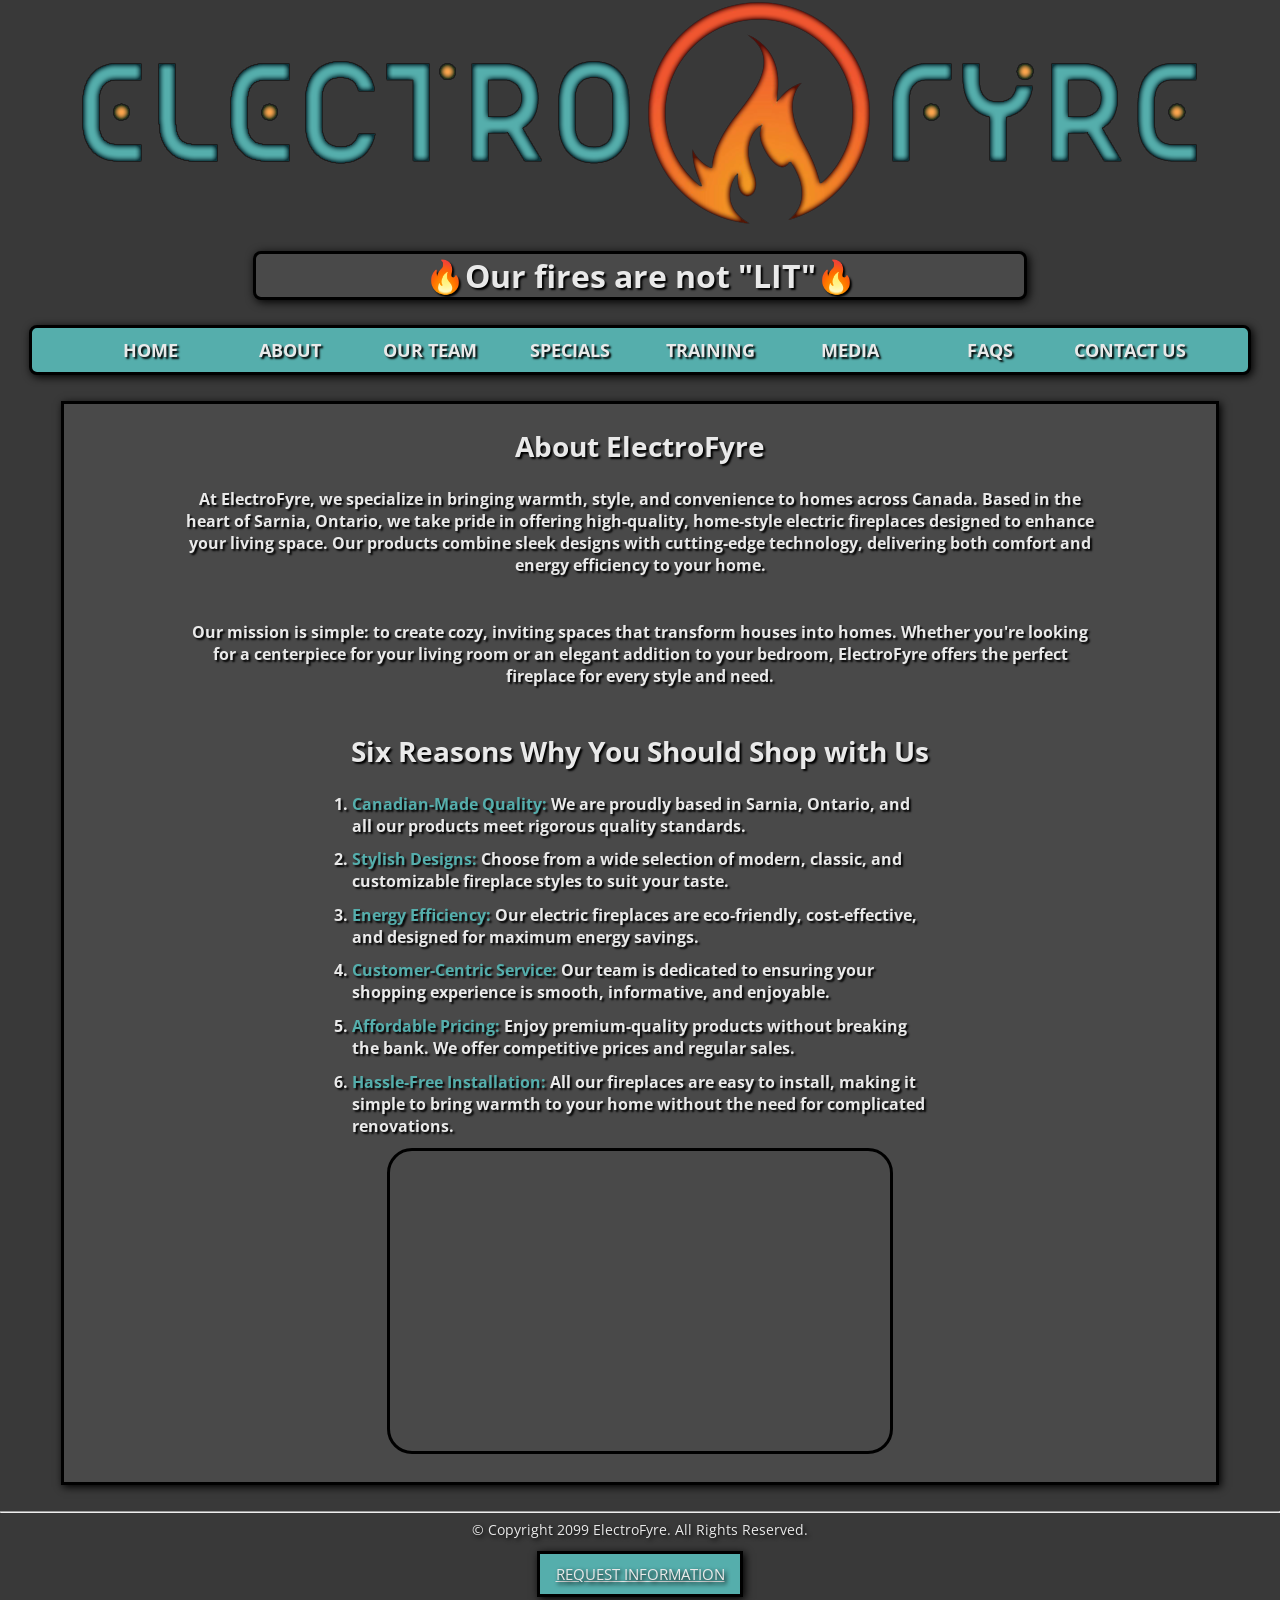
==== about.html @ 4f825682 "Add files via upload" ====
<!DOCTYPE html>
<!--
    Student Name: Sean Clarke
	Assignment: Term Cumulative Project - Product #34
    File Name: about.html
    Date: TBD
-->
<html lang="en">
    
	<head>
		<title>ElectroFyre: About Us</title>
		<link rel="icon" type="image/x-icon" href="images/ElectroFyreSmallLogo.png">
		<meta charset="utf-8">
		<link rel="stylesheet" href="css/styles.css">
		<link rel="stylesheet" href="css/about.css">
		<meta name="viewport" content="width=device-width, initial-scale=1" />
		<link rel="preconnect" href="https://fonts.googleapis.com">
		<link rel="preconnect" href="https://fonts.gstatic.com" crossorigin>
		<link href="https://fonts.googleapis.com/css2?family=Open+Sans:ital,wght@0,300..800;1,300..800&display=swap" rel="stylesheet">	</head>

	</head>

	<body>
		<a href="index.html"><img src="images/ElectroFyreLogo.png" alt="ElectroFyre Logo"></a>
		<header class ="topOfPage">
			<h1>&#128293;Our fires are not &#34;LIT&#34;&#128293;</h1>
		</header>

		<nav class="mobile_tablet_Nav">
				<a href ="index.html">Home</a></li>
				<a href ="about.html">About</a> </li>
				<a href ="our-team.html">Our Team</a></li>
				<a href ="specials.html">Specials</a></li>
				<a href ="training.html">Training</a></li>
				<a href ="media.html">Media</a></li>
				<a href ="faqs.html">FAQs</a></li>
				<a href ="contact.html">Contact Us</a></li>
		</nav>

		<nav class="desktop_Nav">
			<ul>
				<li><a href ="index.html">Home</a></li>
				<li><a href ="about.html">About</a> </li>
				<li><a href ="our-team.html">Our Team</a></li>
				<li><a href ="specials.html">Specials</a></li>
				<li><a href ="training.html">Training</a></li>
				<li><a href ="media.html">Media</a></li>
				<li><a href ="faqs.html">FAQs</a></li>
				<li><a href ="contact.html">Contact Us</a></li>
			</ul>
		</nav>

			<main>
				<div class="mobile_tablet_Main">
					<h1>About ElectroFyre</h1>
					<p>At ElectroFyre, we specialize in bringing warmth, style, and convenience to homes across Canada. 
						Based in the heart of Sarnia, Ontario, we take pride in offering high-quality, home-style 
						electric fireplaces designed to enhance your living space. Our products combine sleek designs
						with cutting-edge technology, delivering both comfort and energy efficiency to your home.</p>
						<br>
						<p>Our mission is simple: to create cozy, inviting spaces that transform houses into homes. 
						Whether you're looking for a centerpiece for your living room or an elegant addition to 
						your bedroom, ElectroFyre offers the perfect fireplace for every style and need.</p>
						<br>
					<h1>Six Reasons Why You Should Shop with Us</h1>
					<ul class="aboutList">
						<li><span>Canadian-Made Quality:</span> We are proudly based in Sarnia, Ontario, and all our products meet 
							rigorous quality standards.</li>
						<li><span>Stylish Designs:</span> Choose from a wide selection of modern, classic, and customizable fireplace 
							styles to suit your taste.</li>
						<li><span>Energy Efficiency:</span> Our electric fireplaces are eco-friendly, cost-effective, and designed for 
							maximum energy savings.</li>
						<li><span>Customer-Centric Service:</span> Our team is dedicated to ensuring your shopping experience is smooth, 
							informative, and enjoyable.</li>
						<li><span>Affordable Pricing:</span> Enjoy premium-quality products without breaking the bank. We offer competitive 
							prices and regular sales.</li>
						<li><span>Hassle-Free Installation:</span> All our fireplaces are easy to install, making it simple to bring warmth 
							to your home without the need for complicated renovations.</li>
					</ul>

					<div class="aboutMap">
						<iframe src="https://www.google.com/maps/embed?pb=!1m18!1m12!1m3!1d186645.29711725595!2d-82.3436345!3d43.03442955!2m3!1f0!2f0!3f0!3m2!1i1024!2i768!4f13.1!3m3!1m2!1s0x882581560e55ef5d%3A0xcf23ed2868f6f05e!2sSarnia%2C%20ON!5e0!3m2!1sen!2sca!4v1727404889822!5m2!1sen!2sca" 
							allowfullscreen="" loading="lazy" referrerpolicy="no-referrer-when-downgrade"></iframe>
						</div>
					</div>
				</div>

				<div class="desktop_Main">
					<h1>About ElectroFyre</h1>
					<p>At ElectroFyre, we specialize in bringing warmth, style, and convenience to homes across Canada. 
						Based in the heart of Sarnia, Ontario, we take pride in offering high-quality, home-style 
						electric fireplaces designed to enhance your living space. Our products combine sleek designs
						with cutting-edge technology, delivering both comfort and energy efficiency to your home.</p>
						<br>
						<p>Our mission is simple: to create cozy, inviting spaces that transform houses into homes. 
						Whether you're looking for a centerpiece for your living room or an elegant addition to 
						your bedroom, ElectroFyre offers the perfect fireplace for every style and need.</p>
						<br>
					<h1>Six Reasons Why You Should Shop with Us</h1>
					<ul class="aboutList">
						<li><span>Canadian-Made Quality:</span> We are proudly based in Sarnia, Ontario, and all our products meet 
							rigorous quality standards.</li>
						<li><span>Stylish Designs:</span> Choose from a wide selection of modern, classic, and customizable fireplace 
							styles to suit your taste.</li>
						<li><span>Energy Efficiency:</span> Our electric fireplaces are eco-friendly, cost-effective, and designed for 
							maximum energy savings.</li>
						<li><span>Customer-Centric Service:</span> Our team is dedicated to ensuring your shopping experience is smooth, 
							informative, and enjoyable.</li>
						<li><span>Affordable Pricing:</span> Enjoy premium-quality products without breaking the bank. We offer competitive 
							prices and regular sales.</li>
						<li><span>Hassle-Free Installation:</span> All our fireplaces are easy to install, making it simple to bring warmth 
							to your home without the need for complicated renovations.</li>
					</ul>

					<div class="aboutMap">
						<iframe src="https://www.google.com/maps/embed?pb=!1m18!1m12!1m3!1d186645.29711725595!2d-82.3436345!3d43.03442955!2m3!1f0!2f0!3f0!3m2!1i1024!2i768!4f13.1!3m3!1m2!1s0x882581560e55ef5d%3A0xcf23ed2868f6f05e!2sSarnia%2C%20ON!5e0!3m2!1sen!2sca!4v1727404889822!5m2!1sen!2sca" 
							allowfullscreen="" loading="lazy" referrerpolicy="no-referrer-when-downgrade"></iframe>
						</div>
					</div>
				</div>
			</main>



			<footer>
				<hr>
				<p>&copy; Copyright 2099 ElectroFyre. All Rights Reserved.</p>
				<a href="mailto:contact@electrofyre.ca">Request Information</a>
				<p>Sean Clarke &nbsp; - &nbsp; c0561639</p>
			</footer>
	</body>
</html>
---- css/styles.css ----
/*
    Student Name: Sean Clarke
	Student ID: c0561639
	Assignment: Term Cumulative Project - Product #34
    File Name: styles.css
    Date: TBD
*/

/*CSS RESET*/
body, header, nav, main, footer, img, h1, h2, h3, p, a, ul, li {
    margin: 0;
    padding: 0;
    border: 0;
}

/*Style rules for body and images */
body {
    background-color: #393939
}

img {
    display:block;
    margin: auto;
    height: auto;
    max-width: 100%;
}

header {
    font-family: "Open Sans", sans-serif;
    width: 100%;
    margin: auto;
    color: #e9e9e9;
    margin-top: 2%;
    margin-bottom: 2%;
    text-align: center;
    text-shadow: 2px 2px 2px #000;
    font-size: 0.75em;
}

/*Style rules for nav bar*/
.mobile_tablet_Nav {
    font-family: "Open Sans", sans-serif;
    list-style: none;
    margin: auto;
    text-align: center;
    border-radius: 25px;
    font-size: 0;
    width: 95%;
}

.desktop_Nav {
    display: none;
}

.mobile_tablet_Nav a {
    background: #55aeac;
    display: inline-block;
    border: 2px solid #000;
    border-radius: 10px;
    text-decoration: none;
    color: #e9e9e9;
    width: 90%;
    padding-top: 20px;
    padding-bottom: 20px;
    font-size: 18px;
    text-transform: uppercase;
    font-weight: bold;
    text-align: center;
	transition: .3s ease-in-out;
    opacity: 1;
    text-shadow: 2px 2px 2px #000;
    box-shadow: 2px 2px 8px #000;
}

.mobile_tablet_Nav a:hover {
    background-color: #122525;
}

/* Style rules for main content */
.mobile_tablet_Main {
    font-family: "Open Sans", sans-serif;
    display: block;
    margin: auto;
    margin-top: 2%;
    margin-bottom: 2%;
    text-align: center;
    font-weight: bold;
    border: 3px solid #000;
    box-shadow: 2px 2px 8px #000;
    max-width: 90%;
    background-color: #494949;
    text-shadow: 2px 2px 2px #000;
    color: #e9e9e9;
    z-index: -1;
}

.desktop_Main {
    display: none;
}

main hr {
    width: 80%;
    box-shadow: 1px 1px 5px #000;
}

main h1 {
    margin-top: 2%;
    font-size: 1.75em;
}

main h2 {
    color: #55aeac;
}

main h1 span {
    color: #55aeac;
    font-size: 1.75em;
    text-decoration: underline;
}

main p {
    margin-top: 2%;
    width: 40%;
    margin-left: auto;
    margin-right: auto;
}

main p span {
    color: #55aeac;
}

main h3 span {
    color: #55aeac;
    font-size: 1.3em;
    text-decoration: underline;
}



.aboutList {
    margin-bottom: 2%;
    margin: auto;
    text-align: left;
    margin-top: 2%;
    width: 40%;
}

.aboutList li {
    list-style: decimal;
    padding-bottom: 2%;
}

li span {
    color: #55aeac;
}

.fp_Image {
    max-width: 50%;
    margin-top: 2%;
    margin-bottom: 2%;
    border: 2px solid #000;
    border-radius: 25px;
    box-shadow: 2px 2px 8px #000;
    -webkit-filter:hue-rotate(150deg);
}

.mobile_tablet_Main iframe {
    border: 3px solid #000;
    border-radius: 25px;
    width: 300px;
    height: 200px;
    margin-bottom: 2%;
}

/*Style rules for footer*/
footer {
    font-family: "Open Sans", sans-serif;
    color: #e9e9e9;
    font-size: 14px;
    text-align: center;
    margin: auto;
    margin-top: 2%;
    text-shadow: 2px 2px 4px #000;
}

footer a {
    background: #55aeac;
    margin: auto;
    margin-top: 1%;
    margin-bottom: 1%;
    color: #e9e9e9;
    width: 180px;
    display: block;
    text-align: center;
    padding: 10px;
    font-size: 15px;
    text-transform: uppercase;
    border: 3px solid #000;
    opacity: 1;
	transition: .3s ease-in-out;
    box-shadow: 2px 2px 8px #000;
    font-weight: b;
}

footer a:hover {
    background-color: #122525;
}

/*Style rules for "fireplaces" classes in special.html*/
.fireplaces-container {
    display: flex;
    padding: 10px;
    gap: 10px;
    justify-content: center;
}

.fireplaces:active .fireplaces-image img {
    filter:saturate(0) blur(2px);
    transform: scale(1.1);
}

.fireplaces {
    position: relative;
    width: 250px;
    height: 350px;
    box-shadow: 0 5px 15px rgba(0, 0, 0, 0.1);
    background-color: #fff;
    overflow: clip;
    border: 2px solid #000000;
    margin-bottom: 2%;
    box-shadow: 2px 2px 5px #000;
}

.fireplaces-image {
    position: relative;
    width: 100%;
    height: 100%; 
}

.fireplaces-image img {
    display: block;
    margin: auto;
    width: 100%;
    height: 100%;
    object-fit: cover;
    object-position: 50% 80%;
    transition:all 0.9s ease-in-out;
}

.fireplaces-image .fireplaces-info {
    position: absolute;
    top: 0;
    left: 0;
    width: 100%;
    height: 100%;
    background-color: rgba(0, 0, 0, 0.75);
    color: #fff;
    opacity: 0;
    transition: opacity 0.3s ease-in-out;
    text-align: left;
}

.fireplaces:active .fireplaces-info {
    opacity: 1;
}

.fireplaces-info h2 {
    font-size: 12px;
    font-weight: bold;
    text-align: center;
    color: #55aeac;
    text-shadow: 1px 1px 0px #000000;
}

.fireplaces-info h3 {
    font-size: 12px;
    font-weight: bold;
    text-align: center;
    color: #78f3f1;
    text-shadow: 1px 1px 0px #000000;
    margin-bottom: 0px;
}

.fireplaces-info li {
    font-size: 10px;
    text-align:left;
    text-shadow: 1px 1px 0px #000000;
    margin-left: 10px;
    margin-top: 5px;
}

.fireplaces-info p {
    font-size: 10px;
    text-align: left;
    text-shadow: 1px 1px 0px #000000;
    margin-left: 10px;
    margin-top: 10px;
}

/* Style rules for Desktop Navport*/
@media screen and (min-width: 1200px), print {

    header {
        font-family: "Open Sans", sans-serif;
        max-width: 60%;
        margin: auto;
        background-color:#494949;
        color: #e9e9e9;
        margin-top: 2%;
        margin-bottom: 2%;
        border: 3px solid #000;
        border-radius: 8px;
        box-shadow: 2px 2px 10px #000;
        text-align: center;
        text-shadow: 2px 2px 2px #000;
        font-size: 1em;
    }

    .mobile_tablet_Nav {
        display: none;
    }

    .desktop_Nav {
        display: block;
        font-family: "Open Sans", sans-serif;
        list-style: none;
        background: #55aeac;
        margin: auto;
        text-align: center;
        border: 3px solid #000;
        border-radius: 8px;
        font-size: 0;
        width: 95%;
        box-shadow: 2px 2px 8px;
    }
    
    .desktop_Nav li {
        display: inline-block;
    }
    
    .desktop_Nav a {
        text-decoration: none;
        color: #e9e9e9;
        width: 120px;
        display: inline-block;
        padding: 10px;
        font-size: 18px;
        text-transform: uppercase;
        font-weight: bold;
        text-align: center;
        transition: .3s ease-in-out;
        opacity: 1;
        text-shadow: 2px 2px 2px #000;
    }
    
    .desktop_Nav a:hover {
        background-color: #122525;
    }

    .mobile_tablet_Main {
        display: none;
    }

    .desktop_Main {
        font-family: "Open Sans", sans-serif;
        display: block;
        margin: auto;
        margin-top: 2%;
        margin-bottom: 2%;
        text-align: center;
        font-weight: bold;
        border: 3px solid #000;
        box-shadow: 2px 2px 8px #000;
        max-width: 90%;
        background-color: #494949;
        text-shadow: 2px 2px 2px #000;
        color: #e9e9e9;
        z-index: -1;
    }

    .desktop_Main iframe {
        border: 3px solid #000;
        border-radius: 25px;
        width: 500px;
        height: 300px;
        margin-bottom: 2%;
    }

    .desktop_Main p {
        margin-top: 2%;
        width: 80%;
        margin-left: auto;
        margin-right: auto;
    }

    .desktop_Main .aboutList {
        margin-bottom: 2%;
        margin: auto;
        text-align: left;
        margin-top: 2%;
        width: 50%;
    }

    .fireplaces-info h2 {
        font-size: 22px;
        font-weight: bold;
        text-align: center;
        color: #55aeac;
        text-shadow: 1px 1px 0px #000000;
    
    }
    
    .fireplaces-info h3 {
        font-size: 22px;
        font-weight: bold;
        text-align: center;
        color: #78f3f1;
        text-shadow: 1px 1px 0px #000000;
        margin-bottom: 0px;
    }
    
    .fireplaces-info li {
        font-size: 14px;
        text-align:left;
        text-shadow: 1px 1px 0px #000000;
        margin-left: 10px;
        margin-top: 5px;
    }
    
    .fireplaces-info p {
        font-size: 14px;
        text-align: left;
        text-shadow: 1px 1px 0px #000000;
        margin-left: 10px;
        margin-top: 10px;
    }

    .fireplaces:hover .fireplaces-image img {
        filter:saturate(0) blur(2px);
        transform: scale(1.1);
    }

    .fireplaces:hover .fireplaces-info {
        opacity: 1;
    }

}
---- css/about.css ----
/*
    Student Name: Sean Clarke
	Student ID: c0561639
	Assignment: Term Cumulative Project - Product #34
    File Name: about.css
    Date: TBD
*/

article {   
    display: flex;
    text-align: center;
    width: 60%;
    font-size: 1em;
    margin: 0 auto;
    justify-content: center;
    font-weight: normal;
}

article img {
    margin-top: 5%;
    border: 3px solid #000;
    border-radius: 50%;
    width: 200px; 
    height: 200px; 
    object-fit: cover;
    -webkit-filter: grayscale();
}

figure {
    font-size: 1.25em;
}

figure img {
    width: 50%;
    border: 5px solid #000;
    border-radius: 25%;
    -webkit-filter: grayscale();
}

figcaption {
    margin-top: 2%;
    margin-bottom: 2%;
}

h2 {
    margin-top: 2%;
}

aside {
    margin-top: 2%;
    font-weight: normal;
}

aside li {
    margin-bottom: 2%;
    margin: auto;
    text-align: left;
    margin-top: 1%;
    width: 50%;
}

section {
    font-weight: normal;
    margin-bottom: 2%;
    margin: auto;
    text-align: center;
    margin-top: 2%;
    width: 90%;
}

section p {
    margin-bottom: 2%;
}
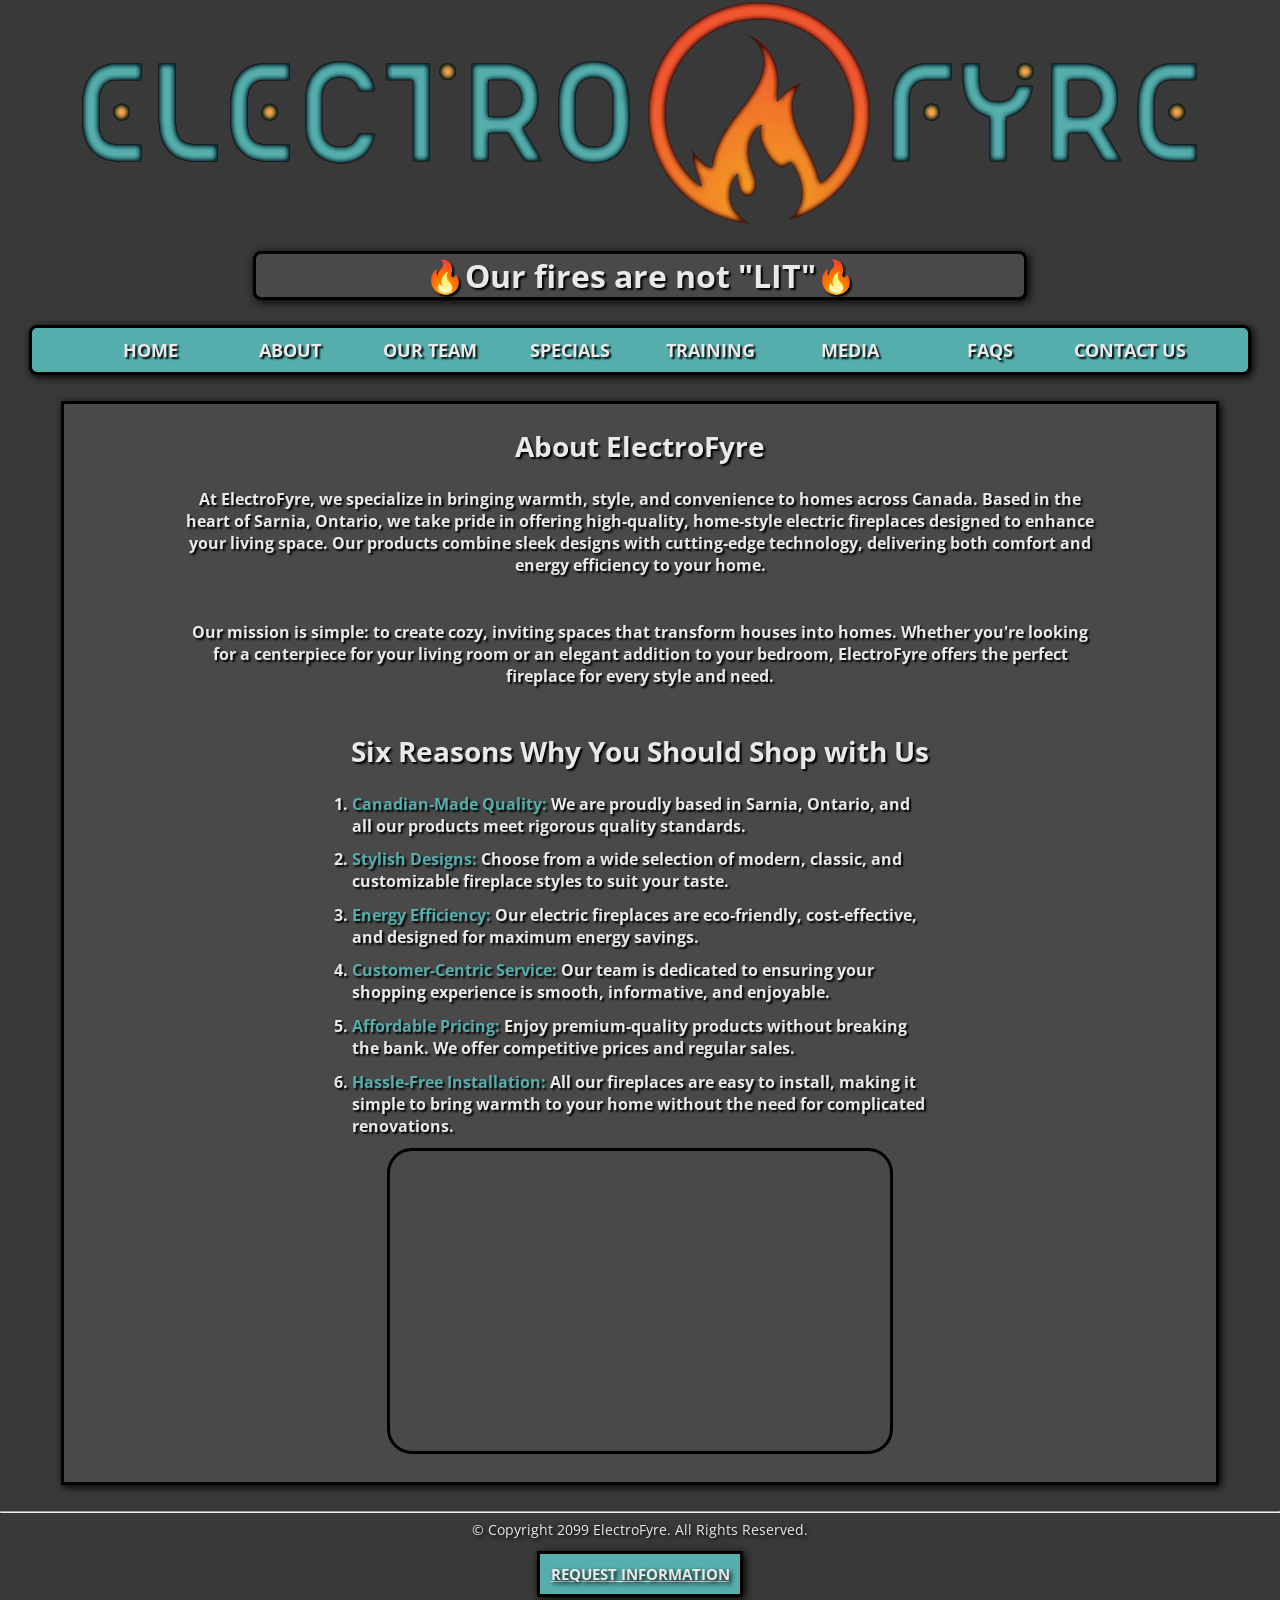
==== commit dabbe459: "Add files via upload" ====
--- a/about.html
+++ b/about.html
@@ -13,11 +13,10 @@
 		<meta charset="utf-8">
 		<link rel="stylesheet" href="css/styles.css">
 		<link rel="stylesheet" href="css/about.css">
-		<meta name="viewport" content="width=device-width, initial-scale=1" />
+		<meta name="viewport" content="width=device-width, initial-scale=1">
 		<link rel="preconnect" href="https://fonts.googleapis.com">
 		<link rel="preconnect" href="https://fonts.gstatic.com" crossorigin>
-		<link href="https://fonts.googleapis.com/css2?family=Open+Sans:ital,wght@0,300..800;1,300..800&display=swap" rel="stylesheet">	</head>
-
+		<link href="https://fonts.googleapis.com/css2?family=Open+Sans:ital,wght@0,300..800;1,300..800&display=swap" rel="stylesheet">	
 	</head>
 
 	<body>
@@ -27,14 +26,14 @@
 		</header>
 
 		<nav class="mobile_tablet_Nav">
-				<a href ="index.html">Home</a></li>
-				<a href ="about.html">About</a> </li>
-				<a href ="our-team.html">Our Team</a></li>
-				<a href ="specials.html">Specials</a></li>
-				<a href ="training.html">Training</a></li>
-				<a href ="media.html">Media</a></li>
-				<a href ="faqs.html">FAQs</a></li>
-				<a href ="contact.html">Contact Us</a></li>
+				<a href ="index.html">Home</a>
+				<a href ="about.html">About</a>
+				<a href ="our-team.html">Our Team</a>
+				<a href ="specials.html">Specials</a>
+				<a href ="training.html">Training</a>
+				<a href ="media.html">Media</a>
+				<a href ="faqs.html">FAQs</a>
+				<a href ="contact.html">Contact Us</a>
 		</nav>
 
 		<nav class="desktop_Nav">
@@ -81,7 +80,6 @@
 					<div class="aboutMap">
 						<iframe src="https://www.google.com/maps/embed?pb=!1m18!1m12!1m3!1d186645.29711725595!2d-82.3436345!3d43.03442955!2m3!1f0!2f0!3f0!3m2!1i1024!2i768!4f13.1!3m3!1m2!1s0x882581560e55ef5d%3A0xcf23ed2868f6f05e!2sSarnia%2C%20ON!5e0!3m2!1sen!2sca!4v1727404889822!5m2!1sen!2sca" 
 							allowfullscreen="" loading="lazy" referrerpolicy="no-referrer-when-downgrade"></iframe>
-						</div>
 					</div>
 				</div>
 
@@ -115,7 +113,6 @@
 					<div class="aboutMap">
 						<iframe src="https://www.google.com/maps/embed?pb=!1m18!1m12!1m3!1d186645.29711725595!2d-82.3436345!3d43.03442955!2m3!1f0!2f0!3f0!3m2!1i1024!2i768!4f13.1!3m3!1m2!1s0x882581560e55ef5d%3A0xcf23ed2868f6f05e!2sSarnia%2C%20ON!5e0!3m2!1sen!2sca!4v1727404889822!5m2!1sen!2sca" 
 							allowfullscreen="" loading="lazy" referrerpolicy="no-referrer-when-downgrade"></iframe>
-						</div>
 					</div>
 				</div>
 			</main>
--- a/css/styles.css
+++ b/css/styles.css
@@ -199,7 +199,7 @@
     opacity: 1;
 	transition: .3s ease-in-out;
     box-shadow: 2px 2px 8px #000;
-    font-weight: b;
+    font-weight: bold;
 }
 
 footer a:hover {
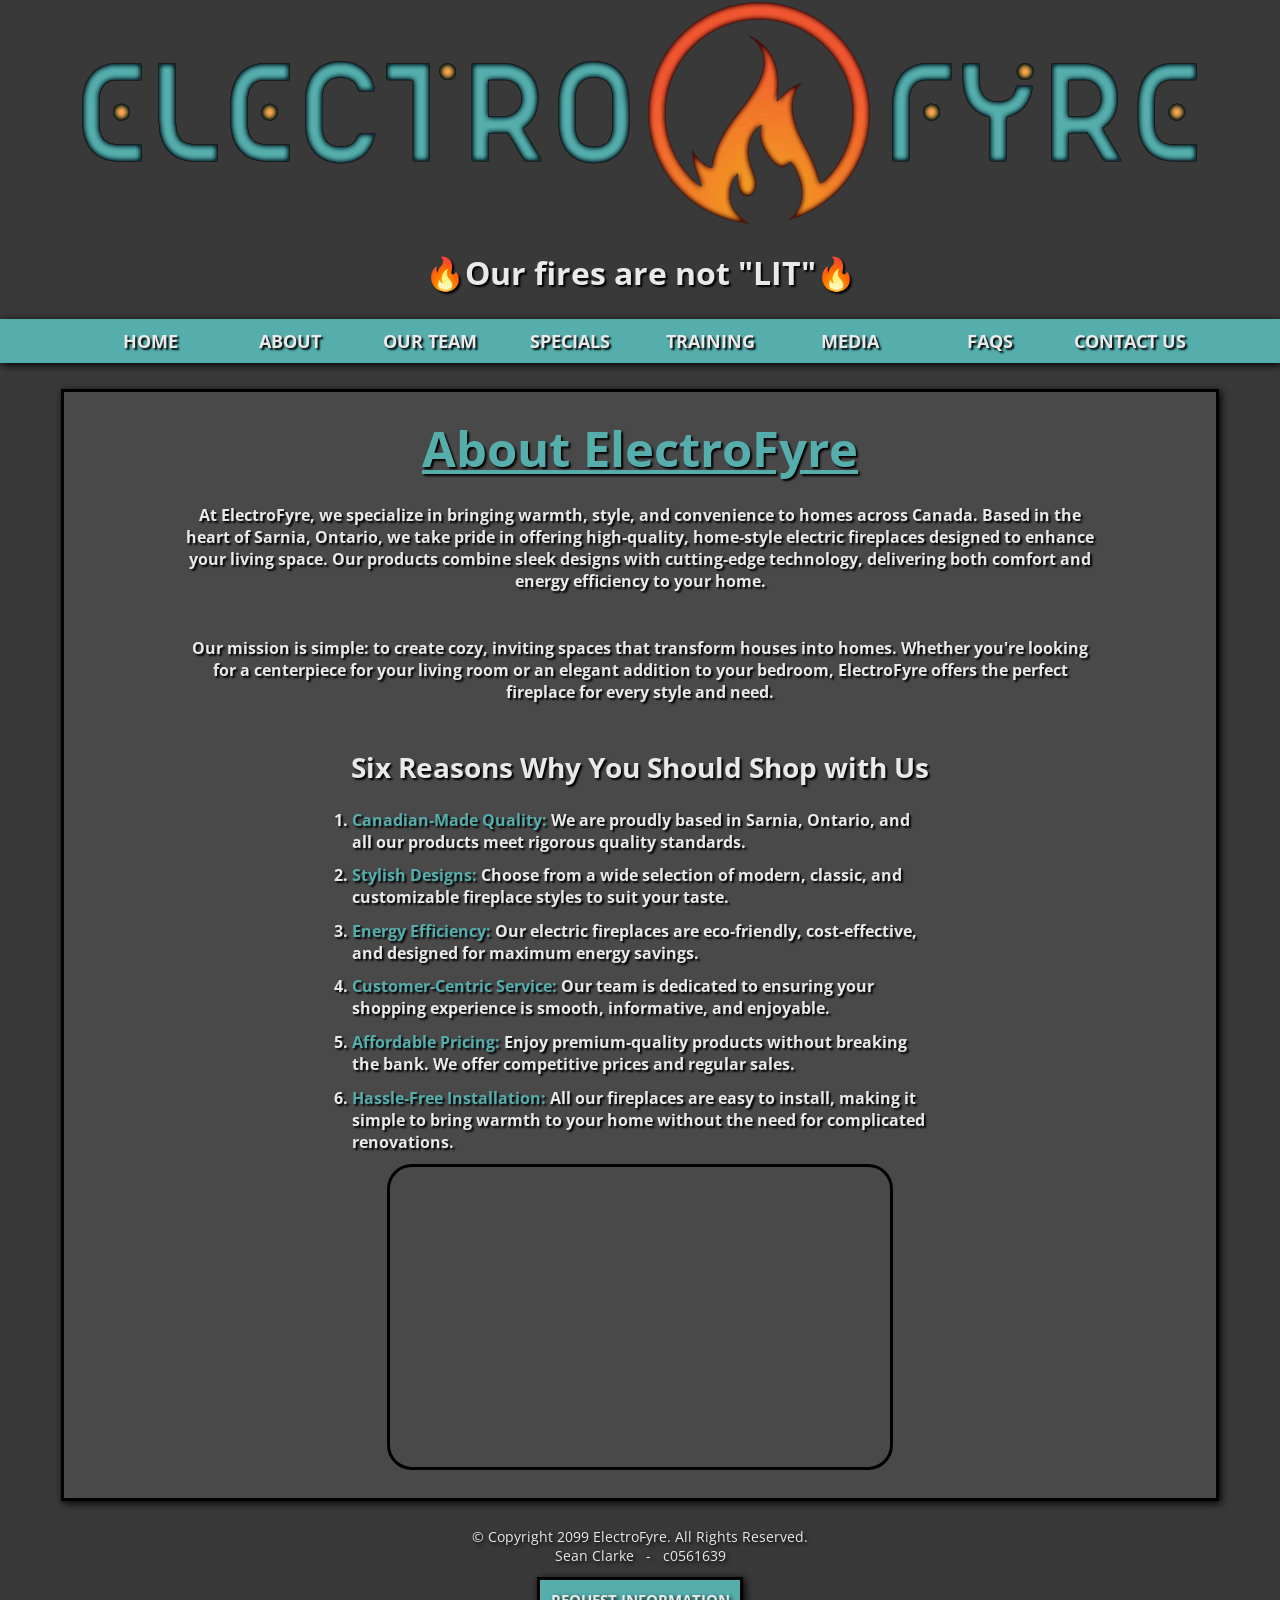
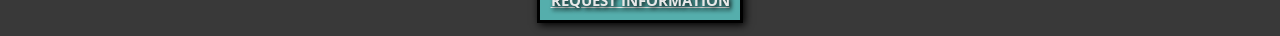
==== commit f0c4e7a2: "Add files via upload" ====
--- a/about.html
+++ b/about.html
@@ -51,7 +51,7 @@
 
 			<main>
 				<div class="mobile_tablet_Main">
-					<h1>About ElectroFyre</h1>
+					<h1><span>About ElectroFyre</span></h1>
 					<p>At ElectroFyre, we specialize in bringing warmth, style, and convenience to homes across Canada. 
 						Based in the heart of Sarnia, Ontario, we take pride in offering high-quality, home-style 
 						electric fireplaces designed to enhance your living space. Our products combine sleek designs
@@ -84,7 +84,7 @@
 				</div>
 
 				<div class="desktop_Main">
-					<h1>About ElectroFyre</h1>
+					<h1><span>About ElectroFyre</span></h1>
 					<p>At ElectroFyre, we specialize in bringing warmth, style, and convenience to homes across Canada. 
 						Based in the heart of Sarnia, Ontario, we take pride in offering high-quality, home-style 
 						electric fireplaces designed to enhance your living space. Our products combine sleek designs
@@ -116,14 +116,12 @@
 					</div>
 				</div>
 			</main>
-
-
-
-			<footer>
-				<hr>
-				<p>&copy; Copyright 2099 ElectroFyre. All Rights Reserved.</p>
-				<a href="mailto:contact@electrofyre.ca">Request Information</a>
-				<p>Sean Clarke &nbsp; - &nbsp; c0561639</p>
-			</footer>
+		<footer>
+			<p>&copy; Copyright 2099 ElectroFyre. All Rights Reserved.
+			<br>Sean Clarke &nbsp; - &nbsp; c0561639</p>
+				<ul>
+					<li><a href="mailto:contact@electrofyre.ca">Request Information</a></li>
+				</ul>
+		</footer>
 	</body>
 </html>
--- a/css/styles.css
+++ b/css/styles.css
@@ -43,9 +43,7 @@
     list-style: none;
     margin: auto;
     text-align: center;
-    border-radius: 25px;
     font-size: 0;
-    width: 95%;
 }
 
 .desktop_Nav {
@@ -55,14 +53,13 @@
 .mobile_tablet_Nav a {
     background: #55aeac;
     display: inline-block;
-    border: 2px solid #000;
-    border-radius: 10px;
+    border: 1px solid #000;
     text-decoration: none;
     color: #e9e9e9;
-    width: 90%;
+    width: 100%;
     padding-top: 20px;
     padding-bottom: 20px;
-    font-size: 18px;
+    font-size: 22px;
     text-transform: uppercase;
     font-weight: bold;
     text-align: center;
@@ -110,6 +107,7 @@
 
 main h2 {
     color: #55aeac;
+    margin-top: 2%;
 }
 
 main h1 span {
@@ -135,7 +133,9 @@
     text-decoration: underline;
 }
 
-
+h3 {
+    margin-bottom: 2%;
+}
 
 .aboutList {
     margin-bottom: 2%;
@@ -278,7 +278,6 @@
     text-align: center;
     color: #78f3f1;
     text-shadow: 1px 1px 0px #000000;
-    margin-bottom: 0px;
 }
 
 .fireplaces-info li {
@@ -304,13 +303,9 @@
         font-family: "Open Sans", sans-serif;
         max-width: 60%;
         margin: auto;
-        background-color:#494949;
         color: #e9e9e9;
         margin-top: 2%;
         margin-bottom: 2%;
-        border: 3px solid #000;
-        border-radius: 8px;
-        box-shadow: 2px 2px 10px #000;
         text-align: center;
         text-shadow: 2px 2px 2px #000;
         font-size: 1em;
@@ -327,10 +322,7 @@
         background: #55aeac;
         margin: auto;
         text-align: center;
-        border: 3px solid #000;
-        border-radius: 8px;
         font-size: 0;
-        width: 95%;
         box-shadow: 2px 2px 8px;
     }
     
@@ -416,7 +408,6 @@
         text-align: center;
         color: #78f3f1;
         text-shadow: 1px 1px 0px #000000;
-        margin-bottom: 0px;
     }
     
     .fireplaces-info li {
